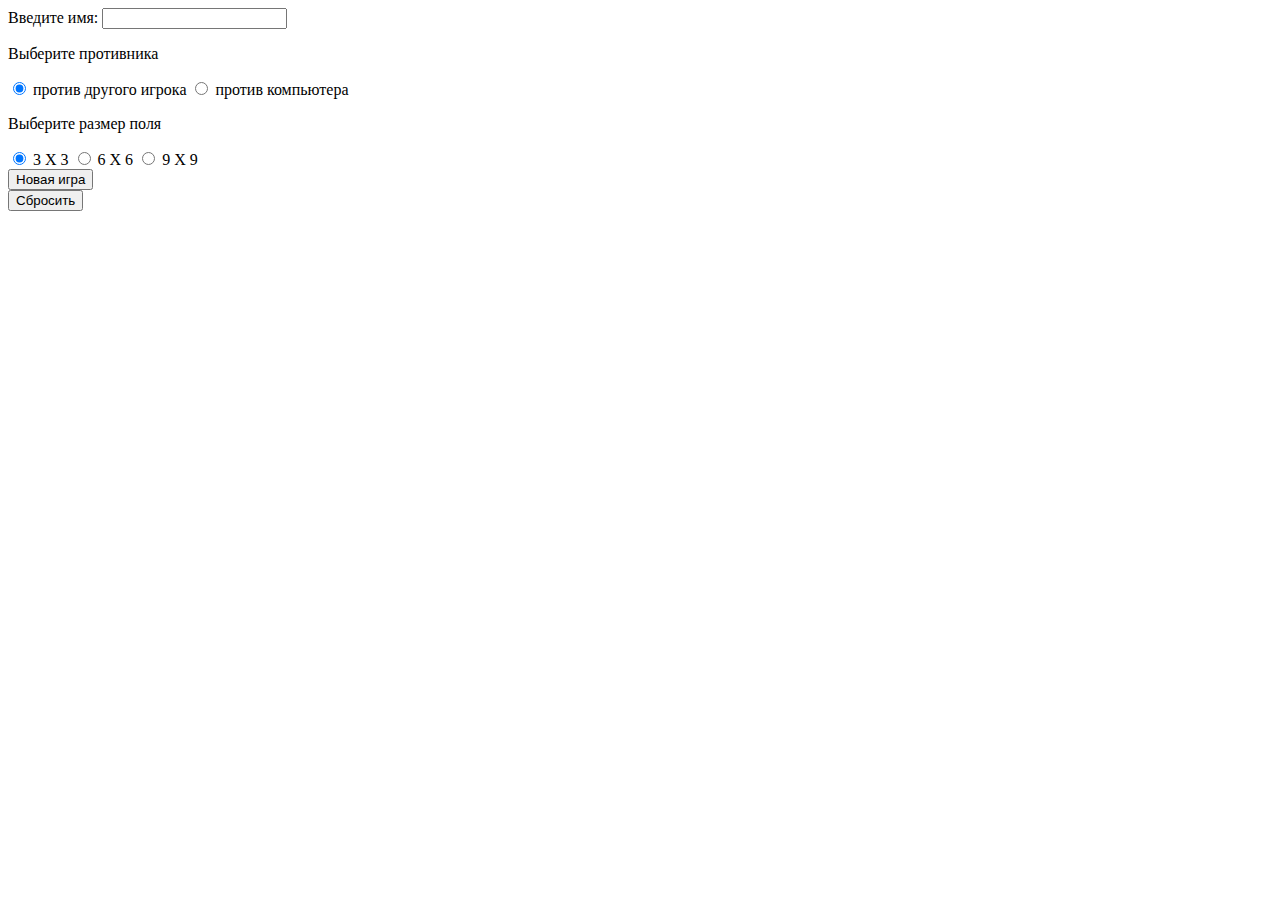
==== Crosses_and_Zeros/index.html @ beda5f7e "Cros_Zeros" ====
<!DOCTYPE html>
<html lang="ru">
	<head>
		<meta charset="utf-8">
		<title>Crosses and Zeros</title>
		<link rel="stylesheet" href="css/style.css">
	</head>
	<body>
      <div class="wraper">
       
        <div id="start_block">
            <div class="login">
                <label for="login">Введите имя:</label>
                <input type="text" id="login">
            </div>

            <div class="enemy">
                <p>Выберите противника</p>
                <label>
                    <input class="radio" type="radio" name="radio-enemy" checked>
                    <span class="radio-custom"></span>
                    <span class="label">против другого игрока</span>
                </label>
                <label>
                    <input class="radio" type="radio" name="radio-enemy">
                    <span class="radio-custom"></span>
                    <span class="label">против компьютера</span>
                </label>
            </div>

            <div class="board-size">
                <p>Выберите размер поля</p>
                <div>
                    <label>
                        <input class="radio" type="radio" name="radio-size" checked>
                        <span class="radio-custom"></span>
                        <span class="label">3 X 3</span>
                    </label>
                    <label>
                        <input class="radio" type="radio" name="radio-size">
                        <span class="radio-custom"></span>
                        <span class="label">6 X 6</span>
                    </label>
                    <label>
                        <input class="radio" type="radio" name="radio-size">
                        <span class="radio-custom"></span>
                        <span class="label">9 X 9</span>
                    </label>
                </div>
            </div>

            <div class="start-game">
                <label>
                    <input type="button" value="Новая игра" id="startbutton">
                </label>
            </div>
            <div class="reset">
				<input type="reset" value="Сбросить" id="reset">
            </div>            
        </div>
    </div>

    <script src="js/controller.js"></script>    
    <script src="js/model.js"></script>
       
	</body>
</html>
---- Crosses_and_Zeros/css/style.css ----
body {
/*	background: linear-gradient(45deg, #EECFBA, #C5DDE8);*/*/
	margin: 0;
};
wrapper {
	margin: 0 auto;
    padding: 0;
    border-top: 1px solid black;
}
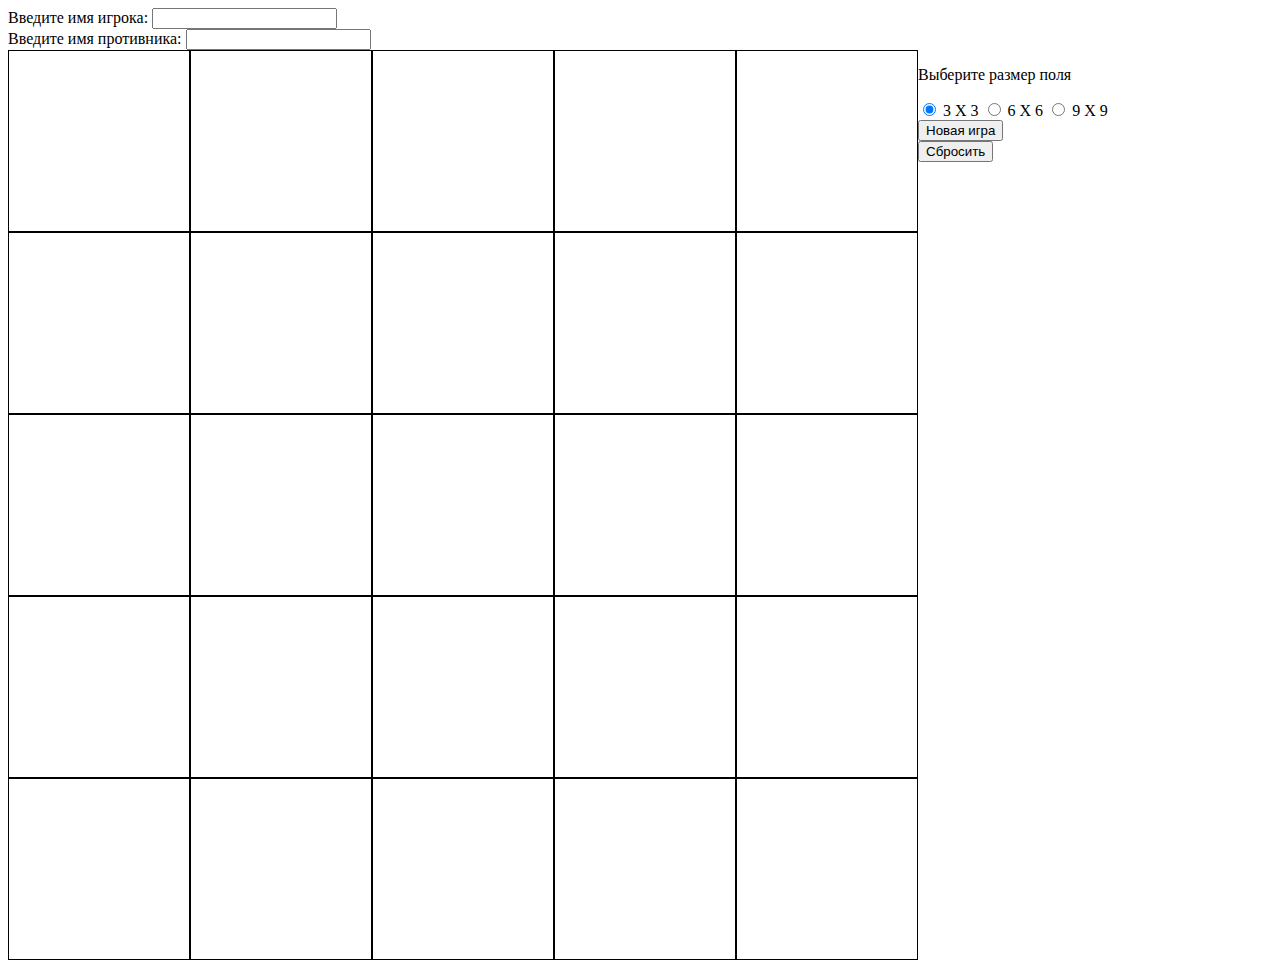
==== commit 197da91b: "Крестики-нолики разбор на занятии" ====
--- a/Crosses_and_Zeros/index.html
+++ b/Crosses_and_Zeros/index.html
@@ -10,10 +10,21 @@
        
         <div id="start_block">
             <div class="login">
-                <label for="login">Введите имя:</label>
+                <label for="login">Введите имя игрока:</label>
                 <input type="text" id="login">
             </div>
+            
+        <div id="start_block">
+            <div class="login">
+                <label for="login">Введите имя противника:</label>
+                <input type="text" id="enemy_login">
+            </div>
+            
+            <div id="field_draw">
+                
+            </div>
 
+<!--
             <div class="enemy">
                 <p>Выберите противника</p>
                 <label>
@@ -27,6 +38,7 @@
                     <span class="label">против компьютера</span>
                 </label>
             </div>
+-->
 
             <div class="board-size">
                 <p>Выберите размер поля</p>
@@ -61,7 +73,6 @@
     </div>
 
     <script src="js/controller.js"></script>    
-    <script src="js/model.js"></script>
        
 	</body>
 </html>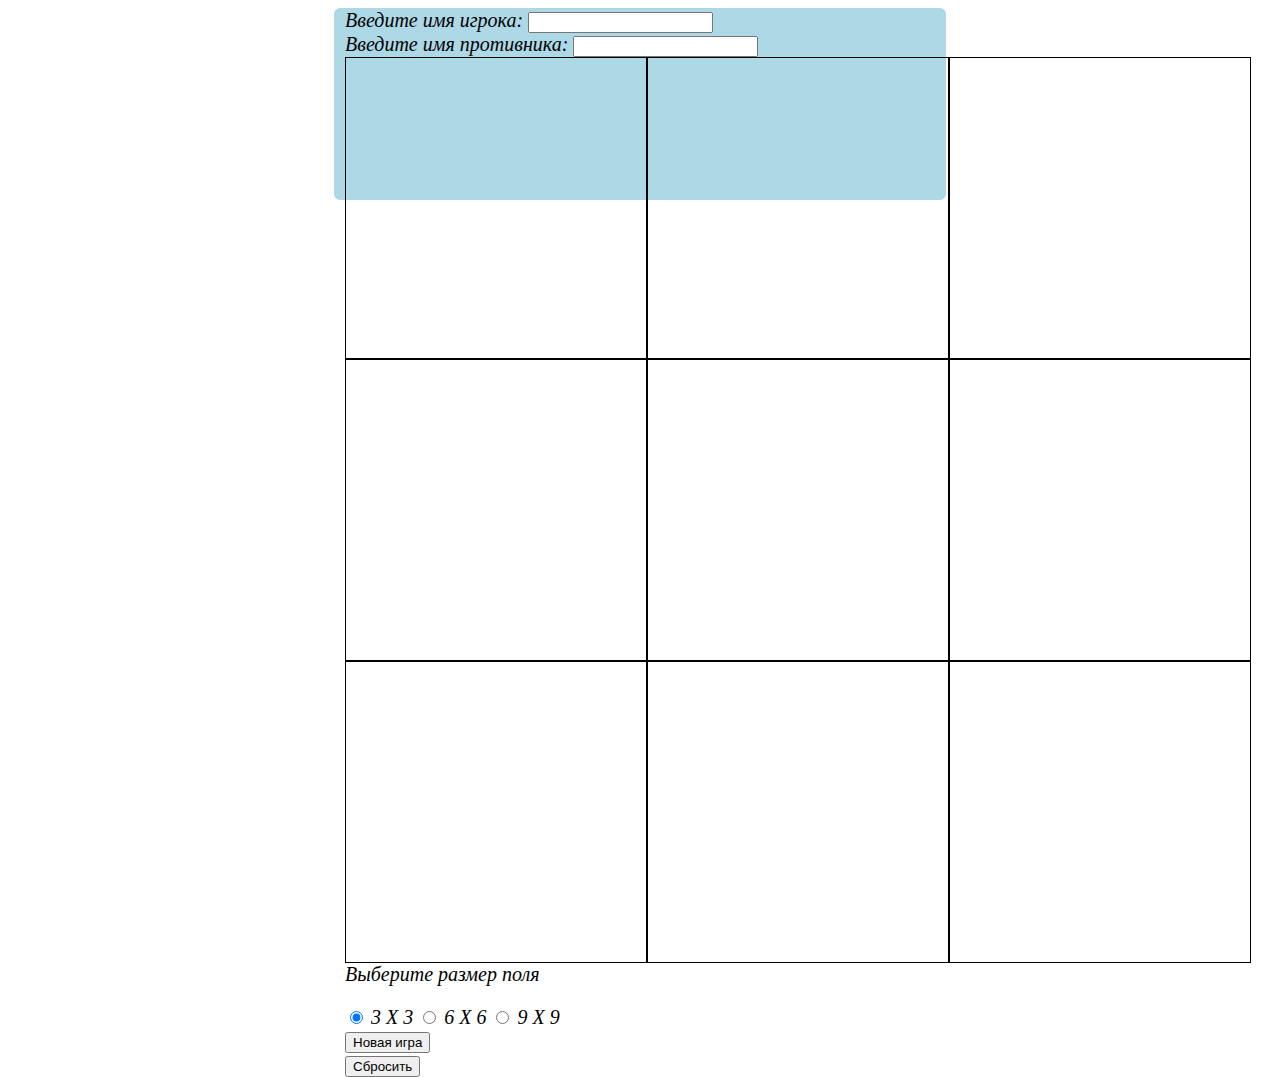
==== commit 8aa4b130: "Очередные попытки" ====
--- a/Crosses_and_Zeros/index.html
+++ b/Crosses_and_Zeros/index.html
@@ -5,73 +5,58 @@
 		<title>Crosses and Zeros</title>
 		<link rel="stylesheet" href="css/style.css">
 	</head>
+	
 	<body>
-      <div class="wraper">
-       
-        <div id="start_block">
-            <div class="login">
-                <label for="login">Введите имя игрока:</label>
-                <input type="text" id="login">
-            </div>
+  
+       <form method="post">
             
-        <div id="start_block">
-            <div class="login">
-                <label for="login">Введите имя противника:</label>
-                <input type="text" id="enemy_login">
-            </div>
-            
-            <div id="field_draw">
-                
-            </div>
+            <div id="start_block">
+                <div class="login">
+                    <label for="login">Введите имя игрока:</label>
+                    <input type="text" id="login">
+                </div>
 
-<!--
-            <div class="enemy">
-                <p>Выберите противника</p>
-                <label>
-                    <input class="radio" type="radio" name="radio-enemy" checked>
-                    <span class="radio-custom"></span>
-                    <span class="label">против другого игрока</span>
-                </label>
-                <label>
-                    <input class="radio" type="radio" name="radio-enemy">
-                    <span class="radio-custom"></span>
-                    <span class="label">против компьютера</span>
-                </label>
-            </div>
--->
+            <div id="start_block">
+                <div class="login">
+                    <label for="login">Введите имя противника:</label>
+                    <input type="text" id="enemy_login">
+                </div>
 
-            <div class="board-size">
-                <p>Выберите размер поля</p>
-                <div>
+               <div id="field_draw" >  <!-- -отрисовка поля            -->
+                </div>
+
+                <div class="board-size">
+                    <p>Выберите размер поля</p>
+                    <div>
+                        <label>
+                            <input class="radio" type="radio" name="radio-size" checked>
+                            <span id="3" class="radio-custom"></span>
+                            <span class="label">3 X 3</span>
+                        </label>
+                        <label>
+                            <input class="radio" type="radio" name="radio-size">
+                            <span id="6" class="radio-custom"></span>
+                            <span class="label">6 X 6</span>
+                        </label>
+                        <label>
+                            <input class="radio" type="radio" name="radio-size">
+                            <span id="9" class="radio-custom"></span>
+                            <span class="label">9 X 9</span>
+                        </label>
+                    </div>
+                </div>
+
+                <div class="start-game">
                     <label>
-                        <input class="radio" type="radio" name="radio-size" checked>
-                        <span class="radio-custom"></span>
-                        <span class="label">3 X 3</span>
-                    </label>
-                    <label>
-                        <input class="radio" type="radio" name="radio-size">
-                        <span class="radio-custom"></span>
-                        <span class="label">6 X 6</span>
-                    </label>
-                    <label>
-                        <input class="radio" type="radio" name="radio-size">
-                        <span class="radio-custom"></span>
-                        <span class="label">9 X 9</span>
+                        <input type="button" value="Новая игра" id="startbutton">
                     </label>
                 </div>
+                <div class="reset">
+                    <input type="reset" value="Сбросить" id="reset">
+                </div>            
             </div>
-
-            <div class="start-game">
-                <label>
-                    <input type="button" value="Новая игра" id="startbutton">
-                </label>
-            </div>
-            <div class="reset">
-				<input type="reset" value="Сбросить" id="reset">
-            </div>            
         </div>
-    </div>
-
+        </form>
     <script src="js/controller.js"></script>    
        
 	</body>
--- a/Crosses_and_Zeros/css/style.css
+++ b/Crosses_and_Zeros/css/style.css
@@ -8,3 +8,19 @@
     padding: 0;
     border-top: 1px solid black;
 }
+.hidden {
+	display: none;
+}
+form {
+    margin: auto;
+    padding-left: 10px;
+    left: 50%;
+    top: 50%;
+    background: lightblue;
+    border: 1px solid lightblue;
+    border-radius: 6px;
+    width: 600px;
+    height: 190px;
+    font-style: italic;
+    font-size: 20px;
+ }
